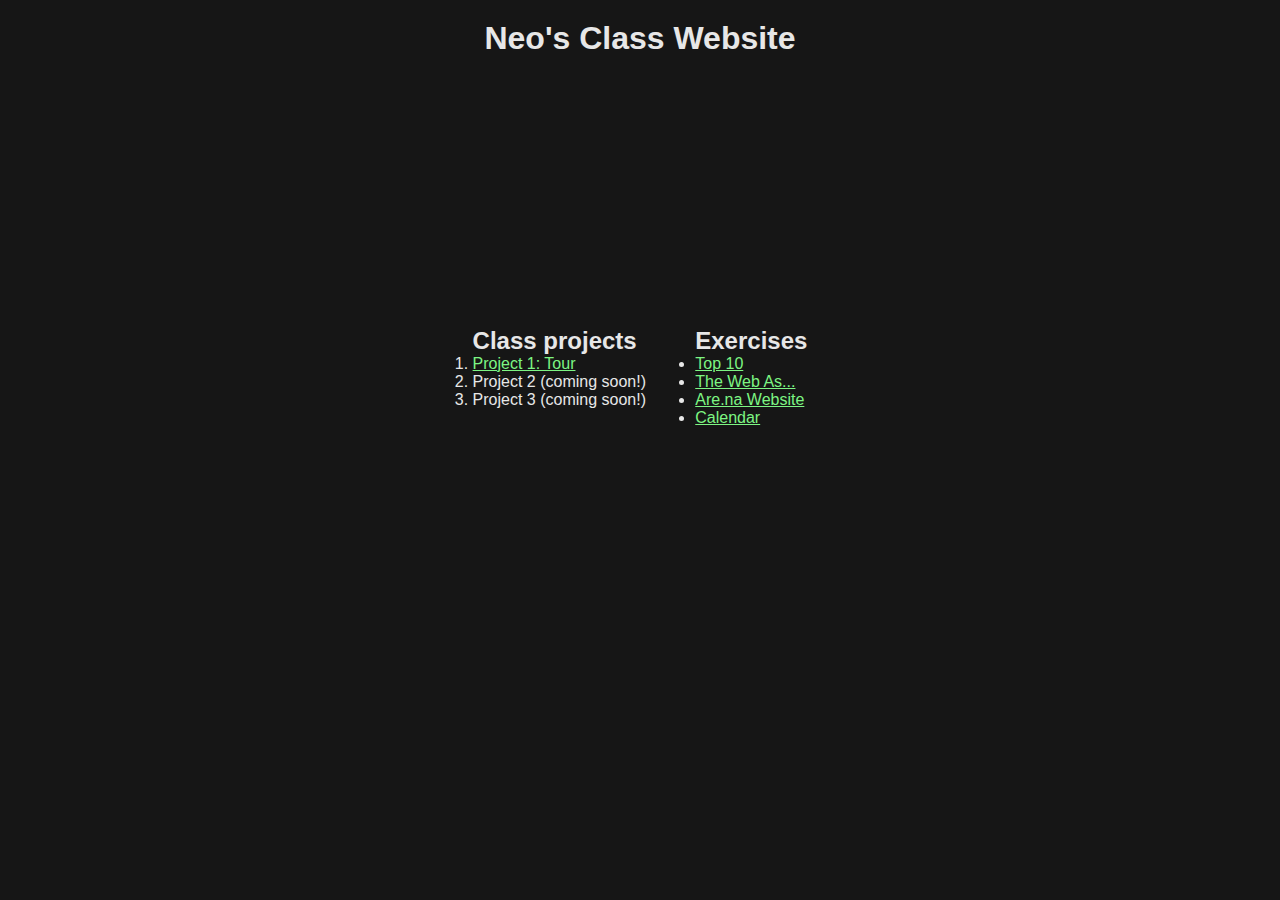
==== index.html @ 13c7cb65 "styled page" ====
<!DOCTYPE html>
<html> 
  <head>
    <meta charset="utf-8" />
    <meta name="viewport" content="width=device-width, initial-scale=1" />
    <title>Neo's class website</title>
    <link rel="icon" type="image/png" href="images/icon.png"/>
    <link rel="stylesheet" href="style.css">
  </head>
  <body>
    <h1 id="top">Neo's Class Website</h1>

    <div class="content">
      <div class="projects">
        <h2>Class projects</h2>
      <ol>
        <li>
          <a href="https://neo-small-web.netlify.app/">Project 1: Tour</a>
        </li>
        <li>
          Project 2 (coming soon!)
        </li>
        <li>
          Project 3 (coming soon!)
        </li>
      </ol>
      </div>
      
      <div class="exercises">
        <h2>Exercises</h2>
        <ul>
          <li><a href="exercises/top-10.html">Top 10</a></li>
          <li><a href="exercises/web-as/">The Web As...</a></li>
          <li><a href="https://absorbed-low-honesty.glitch.me/">Are.na Website</a></li>
          <li><a href="exercises/calendar/">Calendar</a></li>
        </ul>
      </div>
    </div>
    
    
  </body>
</html>
---- style.css ----
* {
  margin: 0;
  padding: 0;
  box-sizing: border-box;
}

body {
  font-family: Verdana, Geneva, Tahoma, sans-serif;
  background-color: rgb(22, 22, 22);
  color: rgb(231, 231, 231);
  height: 100vh;
}

.content {
  display: flex;
  flex-flow: row wrap;
  justify-content: space-around;
  align-items: flex-start;
  height: 50vh;
  width: 30vw;
  margin: 30vh auto;
}

#top {
  text-align: center;
  padding-top: 20px;
}

a {
  color: rgb(125, 245, 131);
}
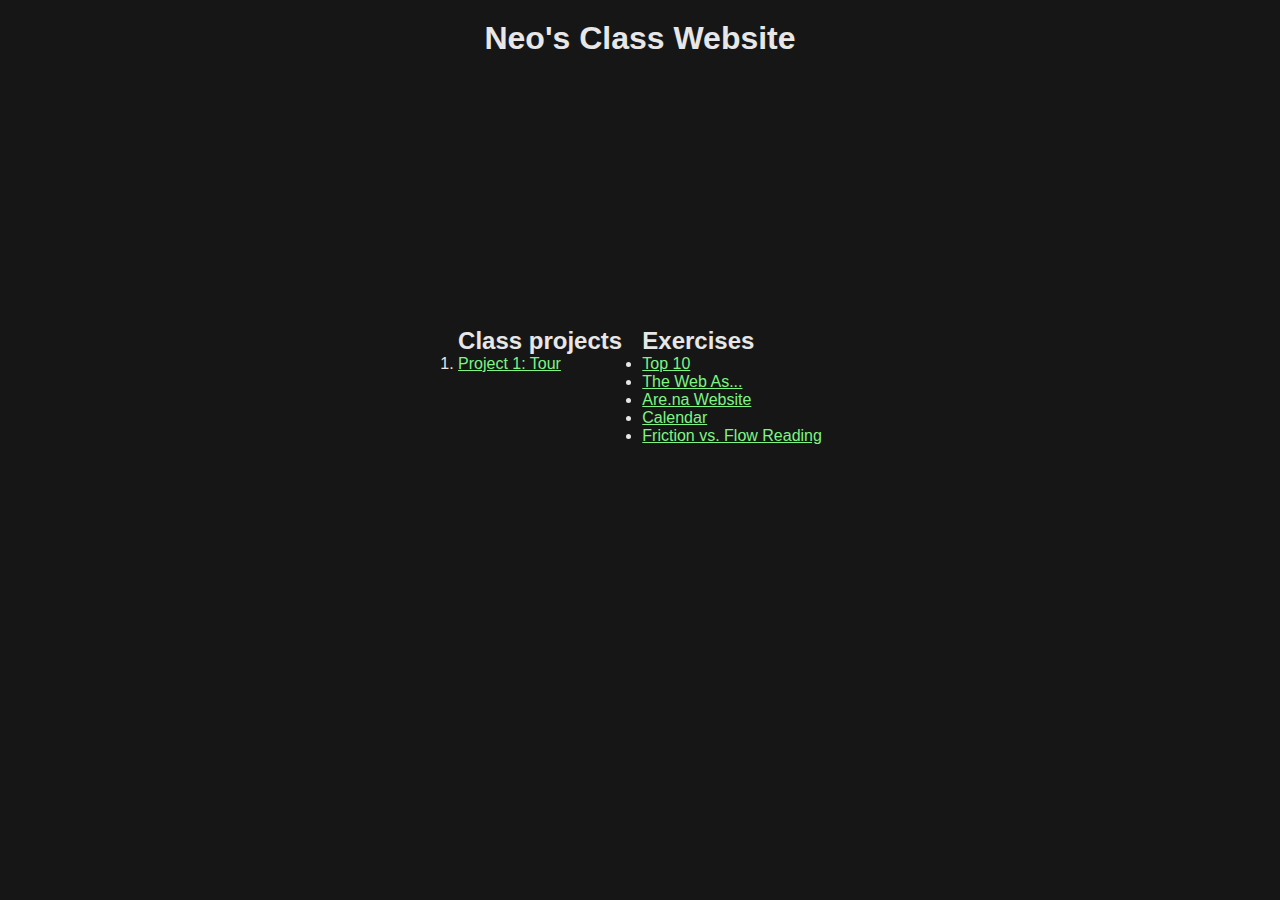
==== commit be7aed71: "added friction flow response" ====
--- a/index.html
+++ b/index.html
@@ -17,12 +17,6 @@
         <li>
           <a href="https://neo-small-web.netlify.app/">Project 1: Tour</a>
         </li>
-        <li>
-          Project 2 (coming soon!)
-        </li>
-        <li>
-          Project 3 (coming soon!)
-        </li>
       </ol>
       </div>
       
@@ -33,17 +27,9 @@
           <li><a href="exercises/web-as/">The Web As...</a></li>
           <li><a href="https://absorbed-low-honesty.glitch.me/">Are.na Website</a></li>
           <li><a href="exercises/calendar/">Calendar</a></li>
+          <li><a href="exercises/friction-flow/">Friction vs. Flow Reading</a></li>
         </ul>
       </div>
     </div>
-    
-    
   </body>
-</html>
-
-    
-    
-    
-
-
-      +</html>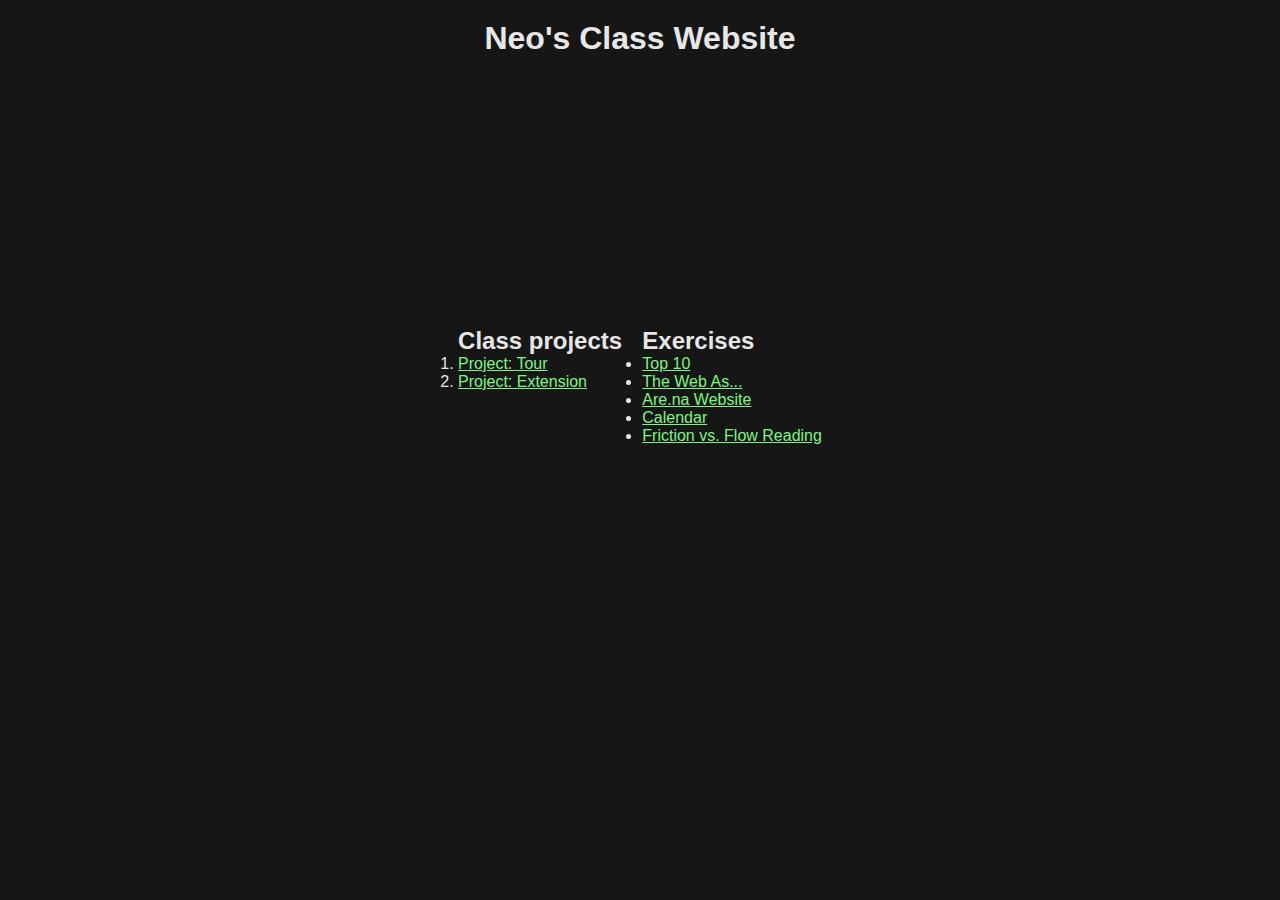
==== commit a0a2cc0b: "added extension site" ====
--- a/index.html
+++ b/index.html
@@ -15,7 +15,10 @@
         <h2>Class projects</h2>
       <ol>
         <li>
-          <a href="https://neo-small-web.netlify.app/">Project 1: Tour</a>
+          <a href="https://neo-small-web.netlify.app/">Project: Tour</a>
+        </li>
+        <li>
+          <a href="/interactive-2021/extensionSite/">Project: Extension</a>
         </li>
       </ol>
       </div>
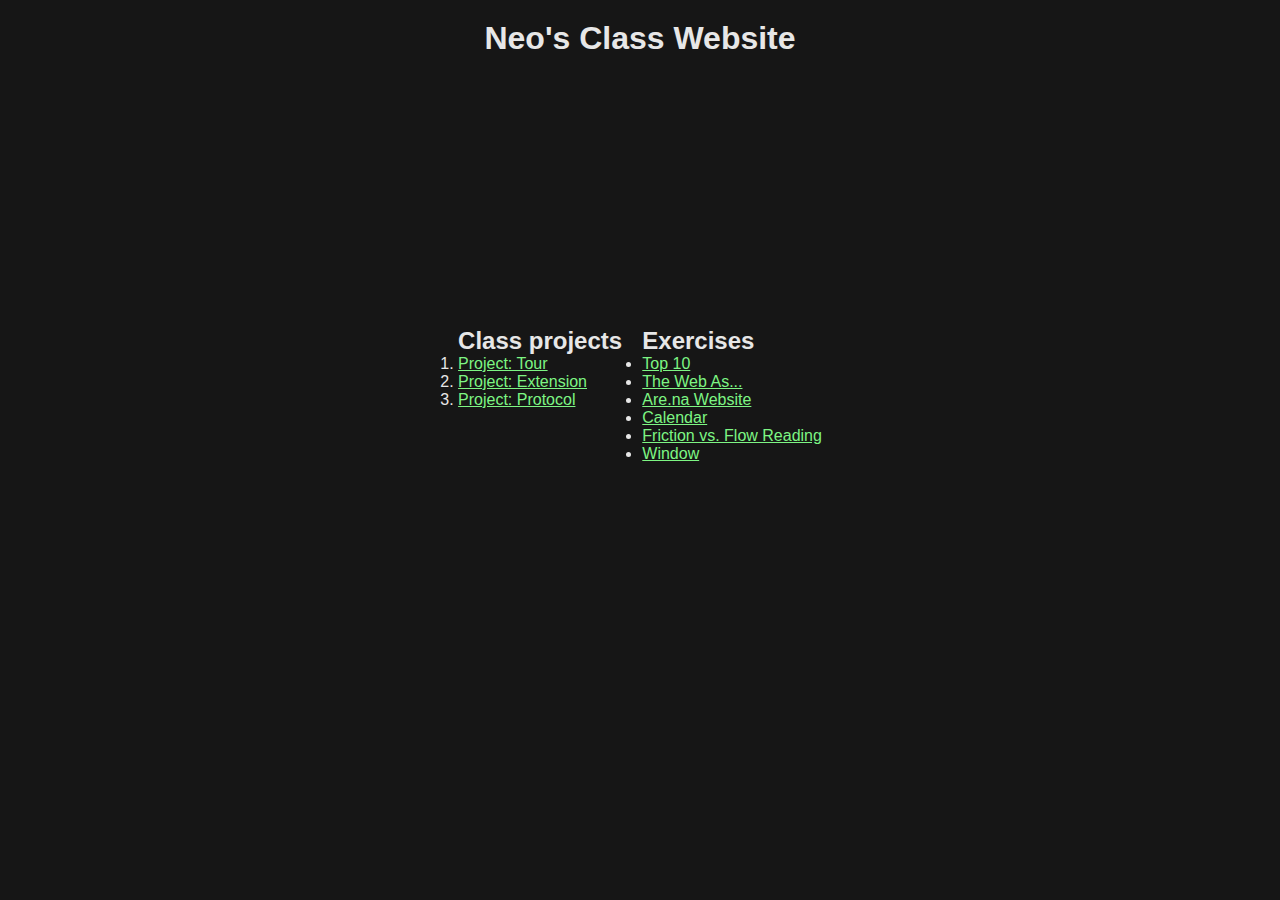
==== commit 91dadf0d: "updated site with links" ====
--- a/index.html
+++ b/index.html
@@ -15,10 +15,13 @@
         <h2>Class projects</h2>
       <ol>
         <li>
-          <a href="https://neo-small-web.netlify.app/">Project: Tour</a>
+          <a href="https://neo-web-tour.netlify.app/">Project: Tour</a>
         </li>
         <li>
           <a href="/interactive-2021/extensionSite/">Project: Extension</a>
+        </li>
+        <li>
+          <a href="https://mskneo.github.io/protocol/">Project: Protocol</a>
         </li>
       </ol>
       </div>
@@ -31,6 +34,7 @@
           <li><a href="https://absorbed-low-honesty.glitch.me/">Are.na Website</a></li>
           <li><a href="exercises/calendar/">Calendar</a></li>
           <li><a href="exercises/friction-flow/">Friction vs. Flow Reading</a></li>
+          <li><a href="exercises/window/">Window</a></li>
         </ul>
       </div>
     </div>
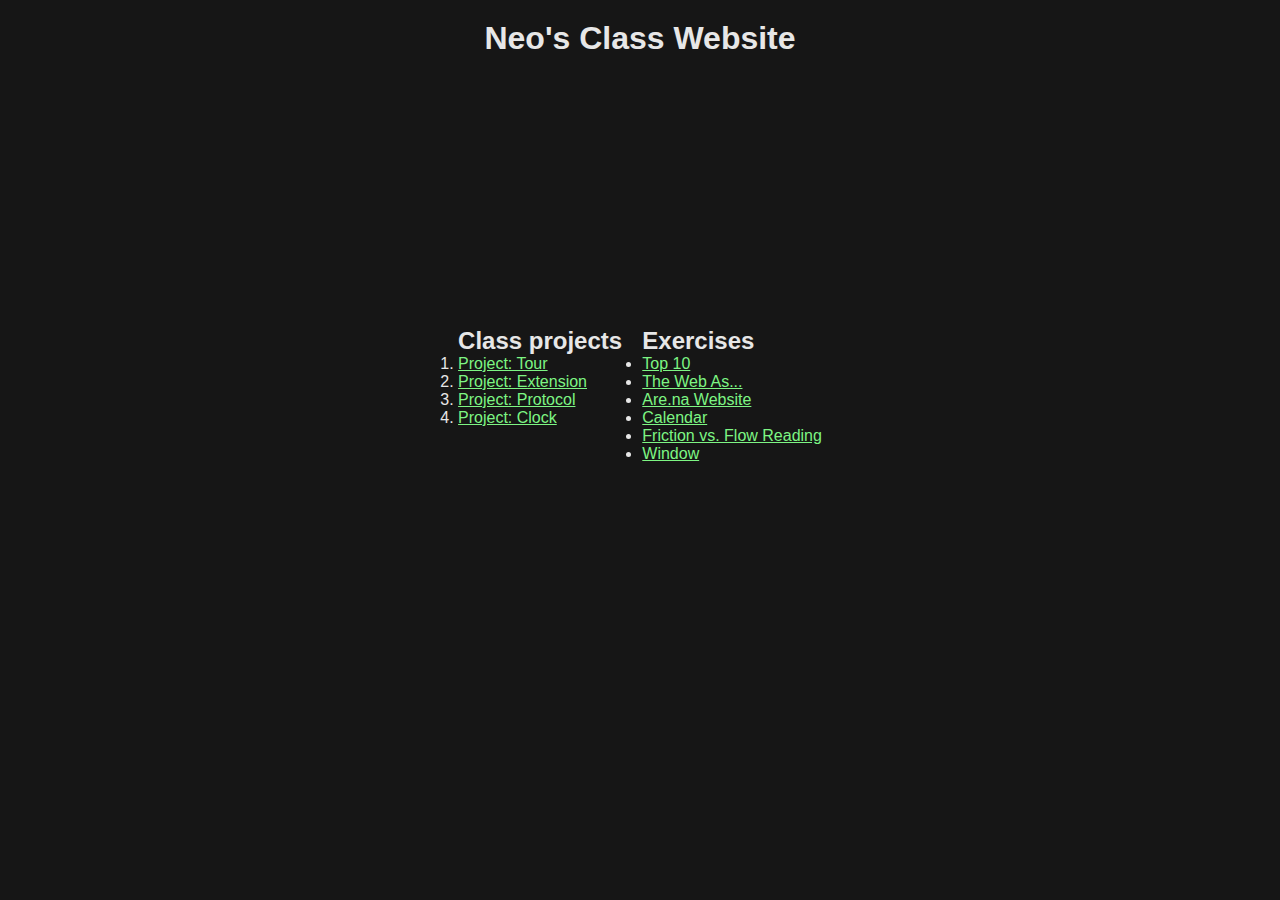
==== commit b4c4ab43: "added clock" ====
--- a/index.html
+++ b/index.html
@@ -23,6 +23,9 @@
         <li>
           <a href="https://mskneo.github.io/protocol/">Project: Protocol</a>
         </li>
+        <li>
+          <a href="/interactive-2021/clock/">Project: Clock</a>
+        </li>
       </ol>
       </div>
       
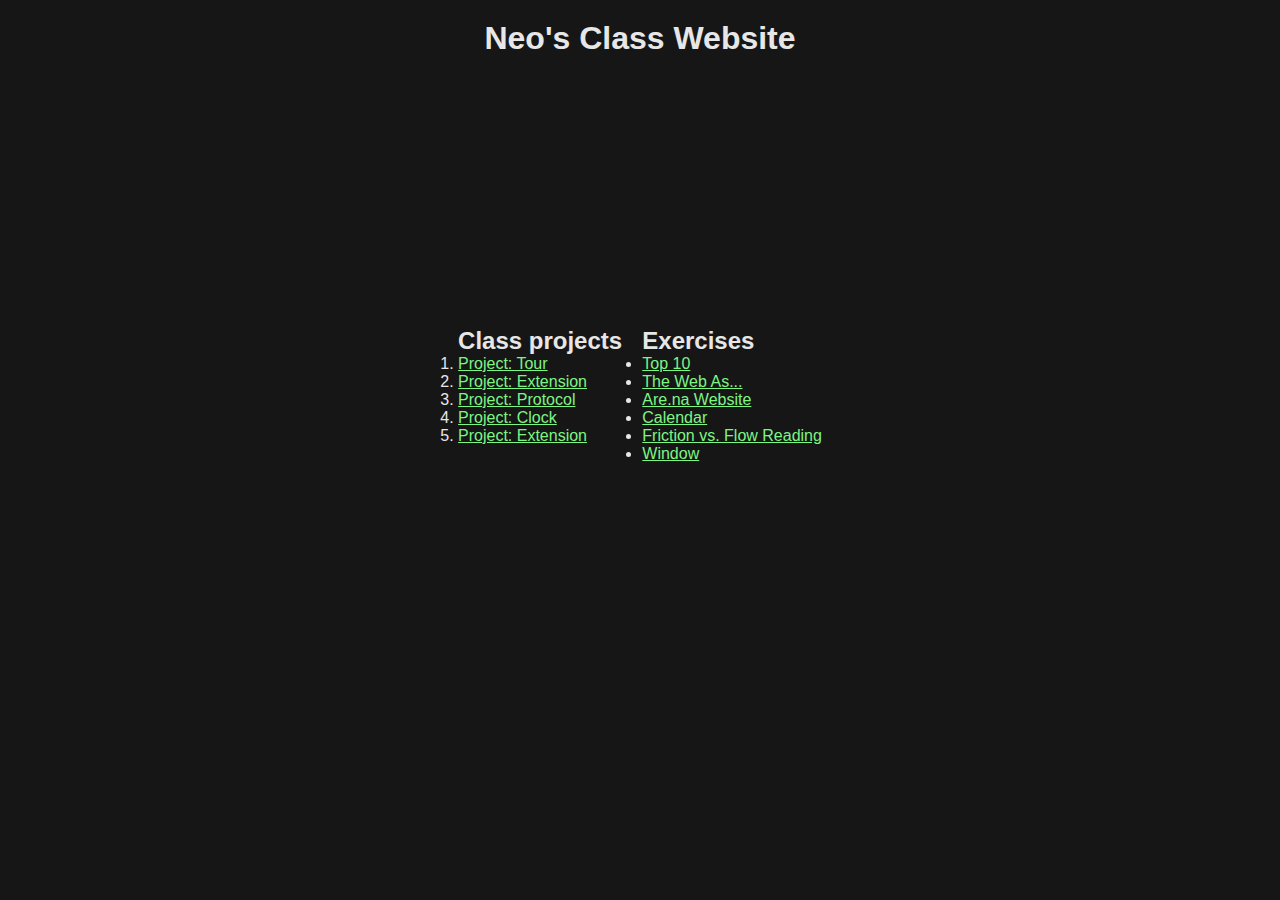
==== commit d8877efa: "added extension site" ====
--- a/index.html
+++ b/index.html
@@ -26,6 +26,9 @@
         <li>
           <a href="/interactive-2021/clock/">Project: Clock</a>
         </li>
+        <li>
+          <a href="/interactive-2021/searchExt/">Project: Extension</a>
+        </li>
       </ol>
       </div>
       
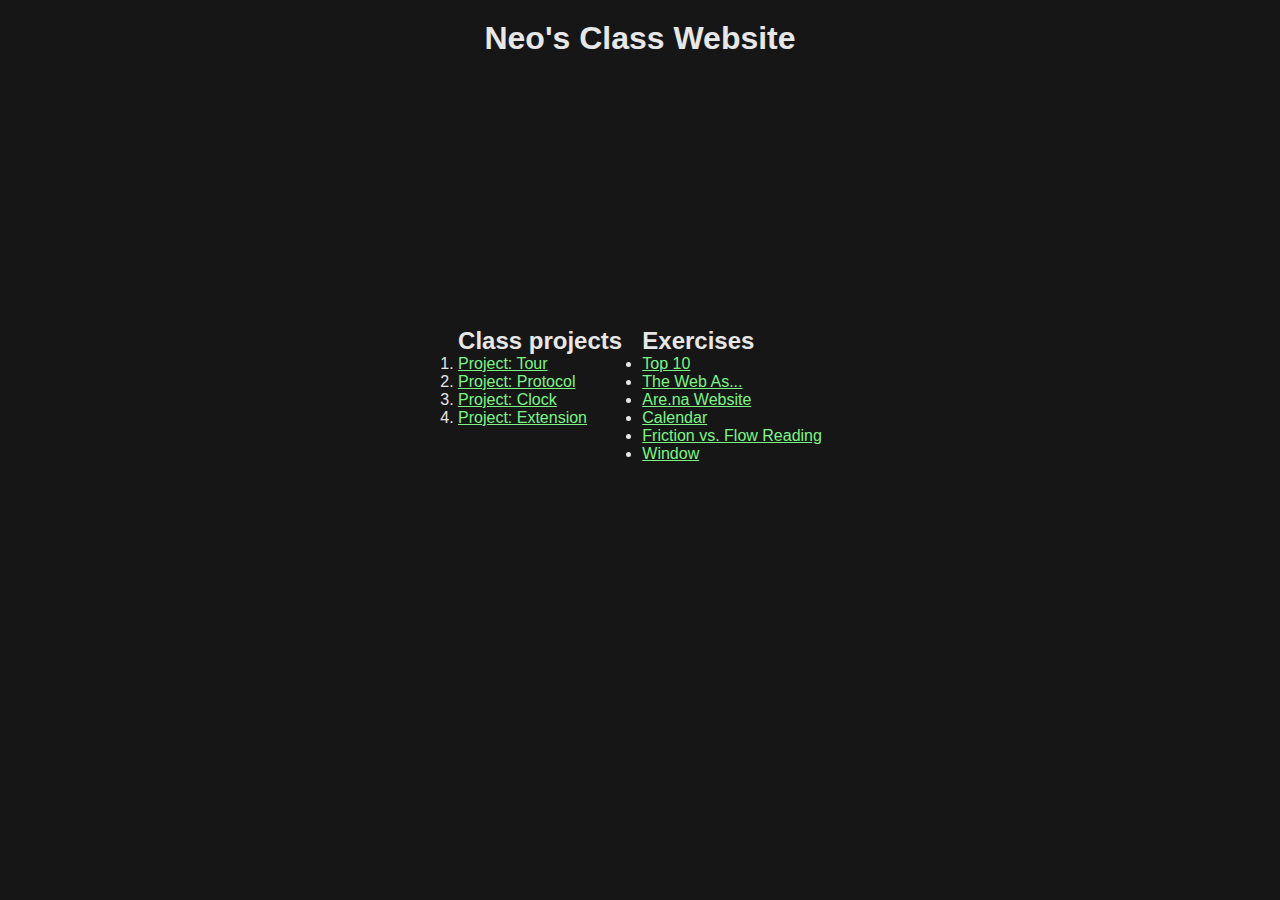
==== commit 68554aba: "removed extra extension link" ====
--- a/index.html
+++ b/index.html
@@ -14,21 +14,10 @@
       <div class="projects">
         <h2>Class projects</h2>
       <ol>
-        <li>
-          <a href="https://neo-web-tour.netlify.app/">Project: Tour</a>
-        </li>
-        <li>
-          <a href="/interactive-2021/extensionSite/">Project: Extension</a>
-        </li>
-        <li>
-          <a href="https://mskneo.github.io/protocol/">Project: Protocol</a>
-        </li>
-        <li>
-          <a href="/interactive-2021/clock/">Project: Clock</a>
-        </li>
-        <li>
-          <a href="/interactive-2021/searchExt/">Project: Extension</a>
-        </li>
+        <li><a href="https://neo-web-tour.netlify.app/">Project: Tour</a></li>
+        <li><a href="https://mskneo.github.io/protocol/">Project: Protocol</a></li>
+        <li><a href="/interactive-2021/clock/">Project: Clock</a></li>
+        <li><a href="/interactive-2021/searchExt/">Project: Extension</a></li>
       </ol>
       </div>
       
